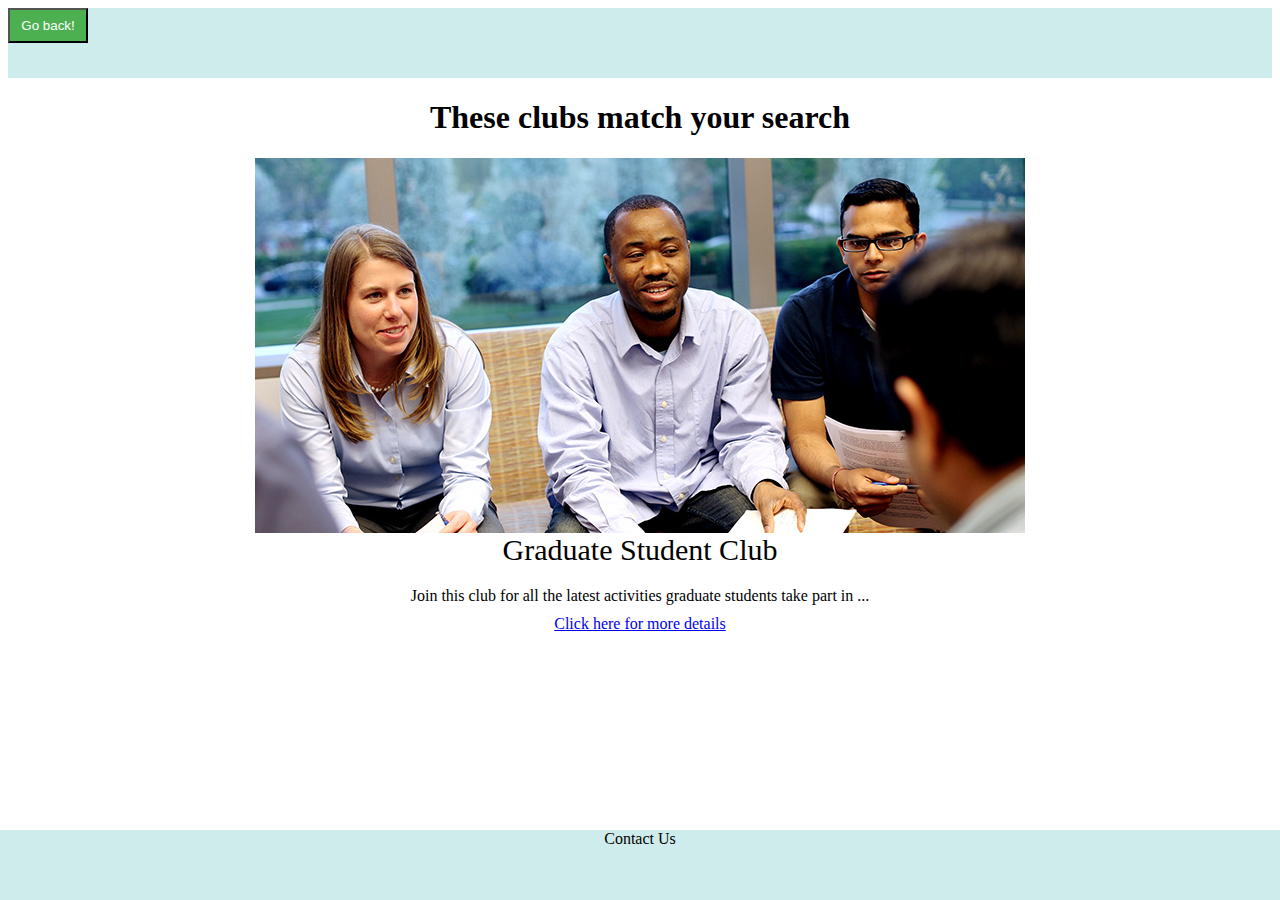
==== page2.html @ fa576d90 "final changes" ====
<html>
<head>
  <title>Album Select</title>
  <link rel="stylesheet" type="text/css" href="css/extras.css"/>
</head>
<body>
  <div id="screen">
    
     <div class = "header">
      <form>
      <input type="button" class="p2button" style="background-color: #4CAF50;color:white;" value="Go back!" onclick="history.back()">
    </form>
    </div>
  </div>
    <header role="header">
      <div class="head-bar">
        <h1>These clubs match your search</h1>
      </div>
    </header>

    <main role="songs collection">
      <div class="albums-album-wrapper">
        <a href="songs.html">
          <img class="club-image " src="images/graduate.jpg" alt="album cover">
        </a>
        <div class="club-header ">
          Graduate Student Club
        </div>
        <div class="club-info ">
          Join this club for all the latest activities graduate students take part in ...
        </div>
        <div class="more-info">
          <a href="page3.html">Click here for more details</a>
        </div>
      </div>


      
    </main >

    <div>
      <footer class="footer">
        <div class="footerbutton">Contact Us</div>
      </footer>
    </div>

  </div>
</body>
</html>
---- css/extras.css ----
ul li {
	border-style: solid;
	border-color: #D3D3D3;
	border-width: 1px;
	padding-top: 2px;
	padding-bottom: 2px;
	padding-left: 2px;
	margin-bottom: 3px;
	margin-right: 5px;
}
.p2button
{
  width: 80px;
  height:35px;
}
.indexheading
{
  margin-top: 1px; 
}
.learn_more_button{
  position: relative;
  left:5px;
}
.container{
  background-color: #CFECEC;
}
.club_title_text{
  padding-left: 5px;
  word-wrap: break-word;
  width: 250px;
  text-size-adjust: auto;
}
.description_text{
  word-wrap: break-word;
  width: 250px;
  border-style: solid;
  border-color:#D3D3D3;
  padding: 5px;
  position: relative;
  left: 5px;
}
.column {
  float: left;
  width: 280px;
  padding-left: 10px;
  padding-bottom: 10px;
  padding-right: 5px;
  position: relative;
  top: 20px;
  bottom: 2px;
  left: 200px;
  margin-right: 9%;
  background-color: #CFECEC;
}
.row{
  display: flex;
}

.popular_images{
  width: 250px;
	height: 180px;
	padding-left:8px;
	padding-top: 22px;
}

.header{
  background-color: #CFECEC;
  height: 70px;
  margin-bottom: 10px;
}

.footer{
  position: fixed;
  left: 0;
  bottom: 0;
  width: 100%;
  background-color: #CFECEC;
  height: 70px;
}
.search_bar{
  text-align: center;
  position: relative;
  top: 10px;
}

.helper_text{
  text-align:center;
  position: relative;
  top:50px; 
  margin-bottom: 4%;
}


/* Add a black background color to the top navigation bar */
.topnav {
  overflow: hidden;
  background-color: #e9e9e9;
}

/* Style the links inside the navigation bar */
.topnav a {
  float: left;
  display: block;
  color: black;
  text-align: center;
  padding: 14px 16px;
  text-decoration: none;
  font-size: 17px;
  position: relative;
  top: 100px;
}
.footerbutton
{
  text-align: center;
}
/* Change the color of links on hover */
.topnav a:hover {
  background-color: #ddd;
  color: black;
}

/* Style the "active" element to highlight the current page */
.topnav a.active {
  background-color: #2196F3;
  color: white;
}

.club-header
{
  font-size: 30px;
    color: black;
  text-align: center;
  margin-bottom: 20px;
}

.head-bar
{
  color: black;
    text-align: center;

}

.club-image
{
  display: block;
  margin-left: auto;
  margin-right: auto;
}
.club-info 
{
      text-align: center;
        margin-bottom: 10px;


}
.more-info
{
      text-align: center;
}

.page3button
{
  width: 83px;
  align-self: left;
}
.w3-wide {letter-spacing: 10px;}
.w3-hover-opacity {cursor: pointer;}

/* Style the search box inside the navigation bar */
.topnav input[type=text] {
  float: right;
  padding: 6px;
  border: none;
  margin-top: 8px;
  margin-right: 16px;
  font-size: 17px;
}

/* When the screen is less than 600px wide, stack the links and the search field vertically instead of horizontally */
@media screen and (max-width: 600px) {
  .topnav a, .topnav input[type=text] {
    float: none;
    display: block;
    text-align: left;
    width: 100%;
    margin: 0;
    padding: 14px;
  }
  .topnav input[type=text] {
    border: 1px solid #ccc;
  }
}
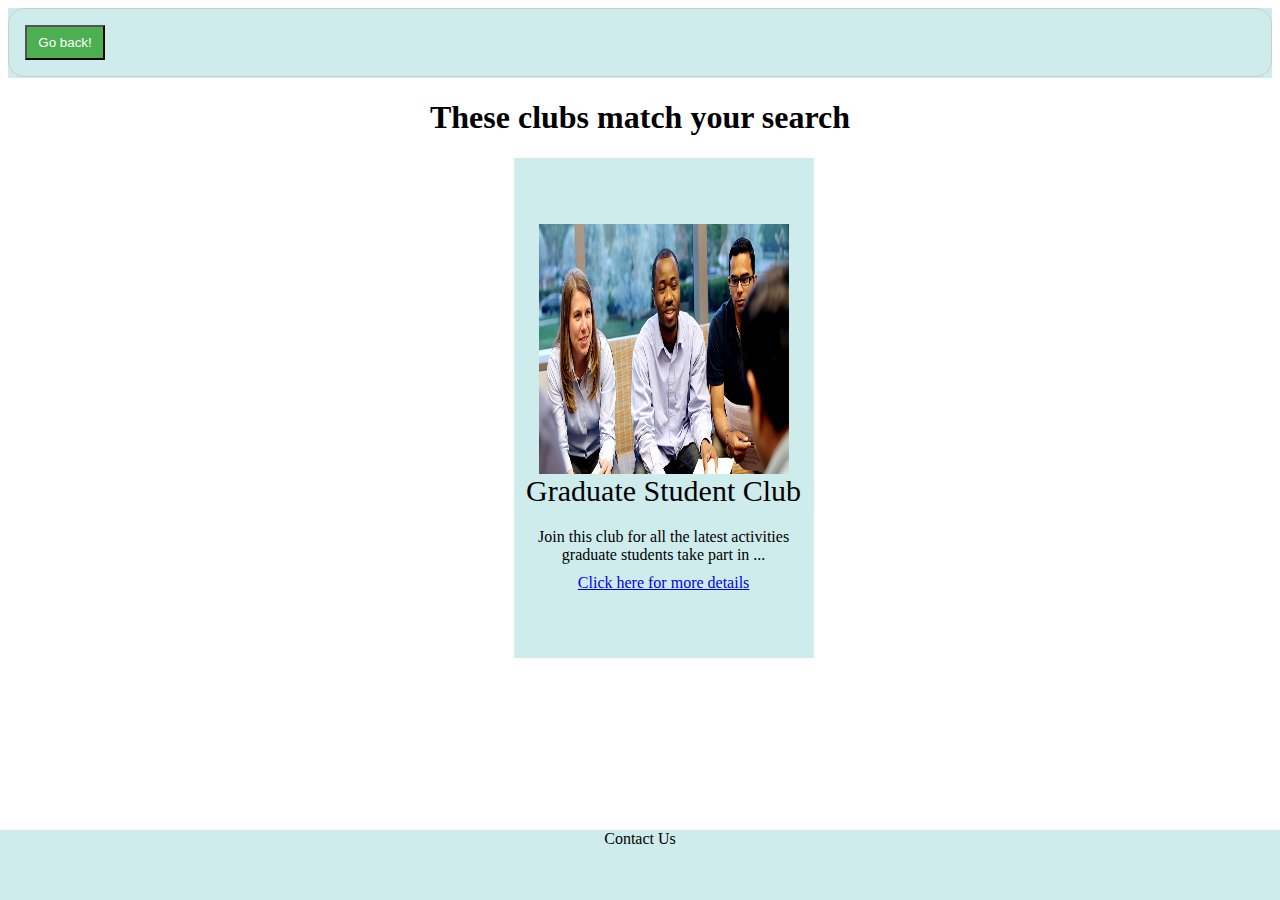
==== commit c24c47c0: "changes" ====
--- a/page2.html
+++ b/page2.html
@@ -7,7 +7,7 @@
 <body>
   <div id="screen">
     
-     <div class = "header">
+     <div class = "header  ">
       <form>
       <input type="button" class="p2button" style="background-color: #4CAF50;color:white;" value="Go back!" onclick="history.back()">
     </form>
@@ -20,8 +20,8 @@
     </header>
 
     <main role="songs collection">
-      <div class="albums-album-wrapper">
-        <a href="songs.html">
+      <div class="club-select-wrapper">
+        <a href="page3.html">
           <img class="club-image " src="images/graduate.jpg" alt="album cover">
         </a>
         <div class="club-header ">
--- a/css/extras.css
+++ b/css/extras.css
@@ -8,6 +8,18 @@
 	margin-bottom: 3px;
 	margin-right: 5px;
 }
+.club-select-wrapper
+{
+    background-color: #CFECEC;
+    width: 300px;
+    height: 500px;
+    align-self: center;
+    position: relative;
+    align-content: center;
+    margin-left: 40%;
+
+}
+
 .p2button
 {
   width: 80px;
@@ -15,7 +27,7 @@
 }
 .indexheading
 {
-  margin-top: 1px; 
+  margin-top: 1px;
 }
 .learn_more_button{
   position: relative;
@@ -86,7 +98,7 @@
 .helper_text{
   text-align:center;
   position: relative;
-  top:50px; 
+  top:50px;
   margin-bottom: 4%;
 }
 
@@ -145,8 +157,10 @@
   display: block;
   margin-left: auto;
   margin-right: auto;
-}
-.club-info 
+  height: 250px;
+  width: 250px;
+}
+.club-info
 {
       text-align: center;
         margin-bottom: 10px;
@@ -190,3 +204,10 @@
     border: 1px solid #ccc;
   }
 }
+
+form {
+  /* Form outline */
+  padding: 1em;
+  border: 1px solid #CCC;
+  border-radius: 1em;
+}
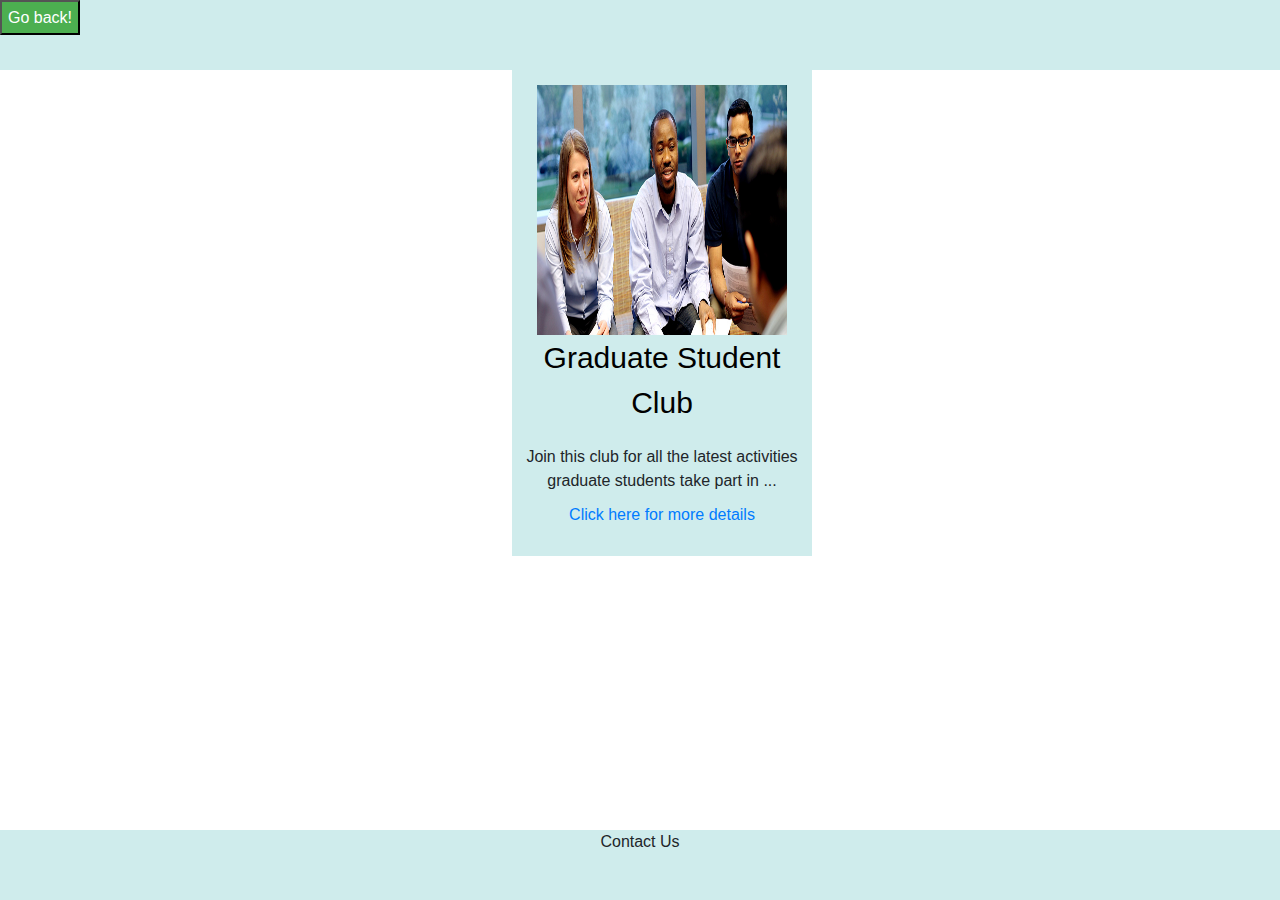
==== commit 37539c44: "Bootstrap links" ====
--- a/page2.html
+++ b/page2.html
@@ -1,12 +1,15 @@
 
 <html>
+<html lang="en">
 <head>
-  <title>Album Select</title>
+  <meta charset="utf-8">
+  <title>Search Resultst</title>
+  <link rel="stylesheet" href="https://stackpath.bootstrapcdn.com/bootstrap/4.3.1/css/bootstrap.min.css" integrity="sha384-ggOyR0iXCbMQv3Xipma34MD+dH/1fQ784/j6cY/iJTQUOhcWr7x9JvoRxT2MZw1T" crossorigin="anonymous">
   <link rel="stylesheet" type="text/css" href="css/extras.css"/>
 </head>
 <body>
   <div id="screen">
-    
+
      <div class = "header  ">
       <form>
       <input type="button" class="p2button" style="background-color: #4CAF50;color:white;" value="Go back!" onclick="history.back()">
@@ -36,7 +39,7 @@
       </div>
 
 
-      
+
     </main >
 
     <div>
@@ -46,6 +49,8 @@
     </div>
 
   </div>
+  <script src="https://code.jquery.com/jquery-3.3.1.slim.min.js" integrity="sha384-q8i/X+965DzO0rT7abK41JStQIAqVgRVzpbzo5smXKp4YfRvH+8abtTE1Pi6jizo" crossorigin="anonymous"></script>
+<script src="https://cdnjs.cloudflare.com/ajax/libs/popper.js/1.14.7/umd/popper.min.js" integrity="sha384-UO2eT0CpHqdSJQ6hJty5KVphtPhzWj9WO1clHTMGa3JDZwrnQq4sF86dIHNDz0W1" crossorigin="anonymous"></script>
+<script src="https://stackpath.bootstrapcdn.com/bootstrap/4.3.1/js/bootstrap.min.js" integrity="sha384-JjSmVgyd0p3pXB1rRibZUAYoIIy6OrQ6VrjIEaFf/nJGzIxFDsf4x0xIM+B07jRM" crossorigin="anonymous"></script>
 </body>
 </html>
-
--- a/css/extras.css
+++ b/css/extras.css
@@ -19,7 +19,41 @@
     margin-left: 40%;
 
 }
-
+#comm
+{
+    margin-left: 20px;
+
+}
+#title
+{
+  margin-left: 20px;
+}
+#month
+{
+  margin-left: 20px;
+}
+#day
+{
+  margin-left: 20px;
+}
+#year
+{
+  margin-left: 20px;
+}
+#page4button
+{
+  left: 40px;
+  position: relative;
+}
+#name
+{
+  margin-left: 20px;
+}
+.comment_box{
+  border-style: solid;
+  border-color: black;
+  width: 50%;
+}
 .p2button
 {
   width: 80px;
@@ -28,6 +62,7 @@
 .indexheading
 {
   margin-top: 1px;
+  text-align: center;
 }
 .learn_more_button{
   position: relative;
@@ -35,47 +70,61 @@
 }
 .container{
   background-color: #CFECEC;
+}
+.suggestionForm{
+  text-align: center;
+  position: relative;
+  top: 100px;
 }
 .club_title_text{
   padding-left: 5px;
   word-wrap: break-word;
   width: 250px;
   text-size-adjust: auto;
+  text-align: center;
+  position: relative;
+  left:  250px;
 }
 .description_text{
   word-wrap: break-word;
-  width: 250px;
+  width: 700px;
   border-style: solid;
   border-color:#D3D3D3;
   padding: 5px;
   position: relative;
-  left: 5px;
-}
-.column {
-  float: left;
-  width: 280px;
-  padding-left: 10px;
-  padding-bottom: 10px;
-  padding-right: 5px;
-  position: relative;
-  top: 20px;
-  bottom: 2px;
-  left: 200px;
-  margin-right: 9%;
-  background-color: #CFECEC;
-}
-.row{
-  display: flex;
+  left: 30px;
+  text-align:center;
+}
+
+.pop_clubs{
+  margin: auto;
+  width: 50%;
+  border: 3px;
+  border-style: solid;
+  border-color: #D3D3D3 ;
+  padding: 10px;
+  position: relative;
+  top: 380px;
+  height: 350px;
+  z-index: 1;
 }
 
 .popular_images{
-  width: 250px;
+  position: relative;  
+  width: 800px;
 	height: 180px;
-	padding-left:8px;
-	padding-top: 22px;
+  padding-left:8px;
+  padding-right: 8px;
+  padding-top: 8px;
+  padding-bottom: 8px;
+  z-index: -1;
 }
 
 .header{
+  position: fixed;
+  left: 0;
+  top: 0;
+  width: 100%;
   background-color: #CFECEC;
   height: 70px;
   margin-bottom: 10px;
@@ -92,15 +141,30 @@
 .search_bar{
   text-align: center;
   position: relative;
-  top: 10px;
-}
-
-.helper_text{
-  text-align:center;
-  position: relative;
-  top:50px;
+  top: 150px;
+}
+
+
+.helper_text_title{
+  text-align:center;
+  position: relative;
+  top:5px;
   margin-bottom: 4%;
 }
+
+.helper_text_sub2{
+  text-align:center;
+  position: relative;
+  top: 385px;
+  font-size: smaller;
+}
+.helper_text_sub1{
+  text-align:center;
+  position: relative;
+  top: 270px;
+  font-size: smaller;
+}
+
 
 
 /* Add a black background color to the top navigation bar */
@@ -204,10 +268,3 @@
     border: 1px solid #ccc;
   }
 }
-
-form {
-  /* Form outline */
-  padding: 1em;
-  border: 1px solid #CCC;
-  border-radius: 1em;
-}
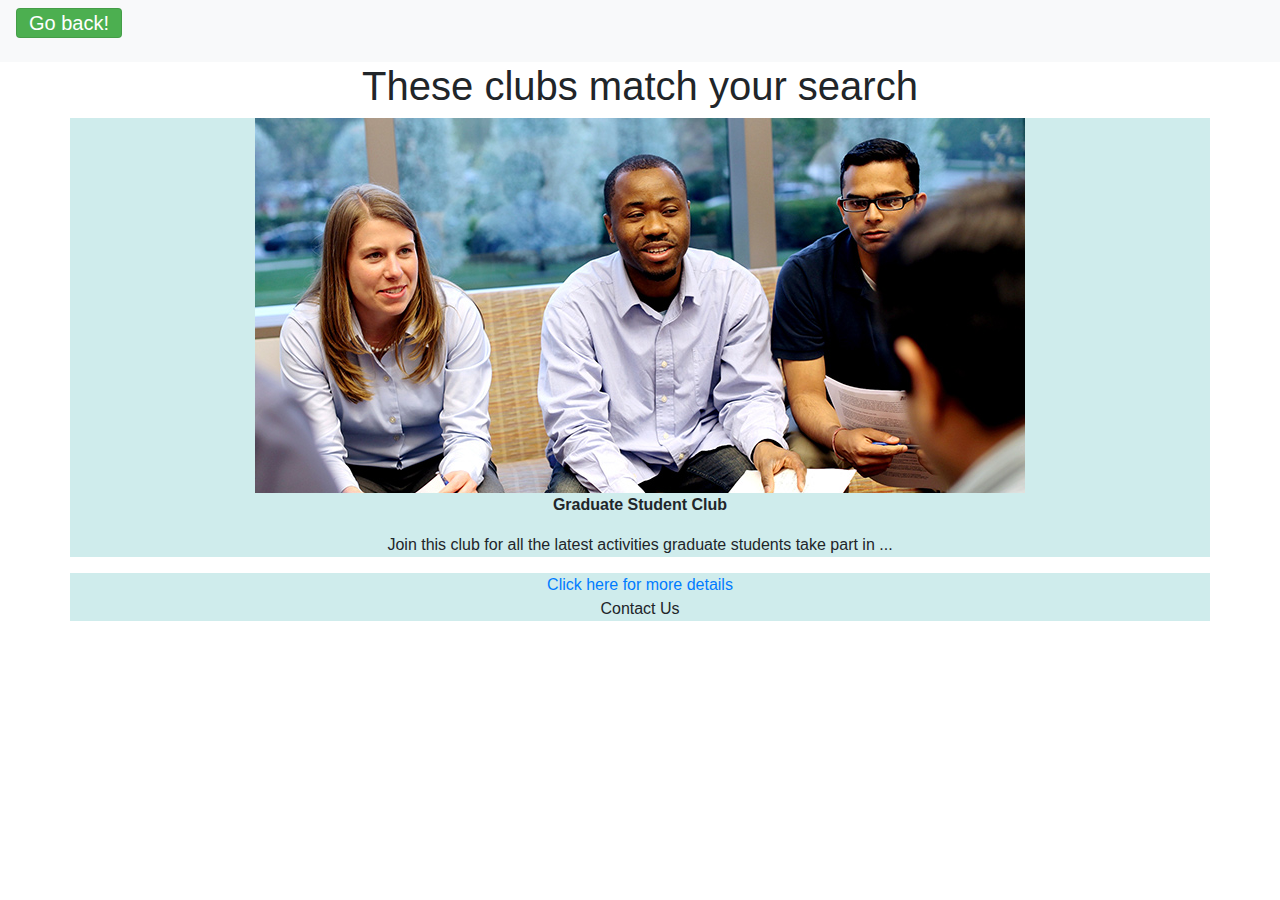
==== commit 5df891c3: "changes" ====
--- a/page2.html
+++ b/page2.html
@@ -1,56 +1,47 @@
-
 <html>
 <html lang="en">
+
 <head>
   <meta charset="utf-8">
-  <title>Search Resultst</title>
+  <title>Search Results</title>
   <link rel="stylesheet" href="https://stackpath.bootstrapcdn.com/bootstrap/4.3.1/css/bootstrap.min.css" integrity="sha384-ggOyR0iXCbMQv3Xipma34MD+dH/1fQ784/j6cY/iJTQUOhcWr7x9JvoRxT2MZw1T" crossorigin="anonymous">
-  <link rel="stylesheet" type="text/css" href="css/extras.css"/>
+  <link rel="stylesheet" type="text/css" href="css/extras.css" />
 </head>
+
 <body>
   <div id="screen">
-
-     <div class = "header  ">
+    <nav class="navbar navbar-light bg-light">
       <form>
-      <input type="button" class="p2button" style="background-color: #4CAF50;color:white;" value="Go back!" onclick="history.back()">
-    </form>
+        <input type="button" class="navbar-toggler" style="background-color: #4CAF50;color:white;" value="Go back!" onclick="history.back()">
+      </form>
+    </nav>
+  </div>
+  <h1 class="text-center">These clubs match your search</h1>
+  <div class="container">
+    <a href="page3.html">
+      <div class="text-center">
+        <img src="images/graduate.jpg" alt="graduate club photo"></div>
+    </a>
+    <div class="text-center">
+      <p class="font-weight-bold">
+        Graduate Student Club
+      </p>
     </div>
+    <p class="text-center">
+      Join this club for all the latest activities graduate students take part in ...
+    </p>
   </div>
-    <header role="header">
-      <div class="head-bar">
-        <h1>These clubs match your search</h1>
-      </div>
-    </header>
-
-    <main role="songs collection">
-      <div class="club-select-wrapper">
-        <a href="page3.html">
-          <img class="club-image " src="images/graduate.jpg" alt="album cover">
-        </a>
-        <div class="club-header ">
-          Graduate Student Club
-        </div>
-        <div class="club-info ">
-          Join this club for all the latest activities graduate students take part in ...
-        </div>
-        <div class="more-info">
-          <a href="page3.html">Click here for more details</a>
-        </div>
-      </div>
+  <div class="container"> <div class = "text-center">
+    <a href="page3.html">Click here for more details</a></div>
 
 
-
-    </main >
-
-    <div>
-      <footer class="footer">
-        <div class="footerbutton">Contact Us</div>
-      </footer>
-    </div>
-
+    <footer>
+      <div class="footerbutton">Contact Us</div>
+    </footer>
   </div>
   <script src="https://code.jquery.com/jquery-3.3.1.slim.min.js" integrity="sha384-q8i/X+965DzO0rT7abK41JStQIAqVgRVzpbzo5smXKp4YfRvH+8abtTE1Pi6jizo" crossorigin="anonymous"></script>
-<script src="https://cdnjs.cloudflare.com/ajax/libs/popper.js/1.14.7/umd/popper.min.js" integrity="sha384-UO2eT0CpHqdSJQ6hJty5KVphtPhzWj9WO1clHTMGa3JDZwrnQq4sF86dIHNDz0W1" crossorigin="anonymous"></script>
-<script src="https://stackpath.bootstrapcdn.com/bootstrap/4.3.1/js/bootstrap.min.js" integrity="sha384-JjSmVgyd0p3pXB1rRibZUAYoIIy6OrQ6VrjIEaFf/nJGzIxFDsf4x0xIM+B07jRM" crossorigin="anonymous"></script>
+  <script src="https://cdnjs.cloudflare.com/ajax/libs/popper.js/1.14.7/umd/popper.min.js" integrity="sha384-UO2eT0CpHqdSJQ6hJty5KVphtPhzWj9WO1clHTMGa3JDZwrnQq4sF86dIHNDz0W1" crossorigin="anonymous"></script>
+  <script src="https://stackpath.bootstrapcdn.com/bootstrap/4.3.1/js/bootstrap.min.js" integrity="sha384-JjSmVgyd0p3pXB1rRibZUAYoIIy6OrQ6VrjIEaFf/nJGzIxFDsf4x0xIM+B07jRM" crossorigin="anonymous"></script>
 </body>
+
 </html>
--- a/css/extras.css
+++ b/css/extras.css
@@ -110,7 +110,7 @@
 }
 
 .popular_images{
-  position: relative;  
+  position: relative;
   width: 800px;
 	height: 180px;
   padding-left:8px;
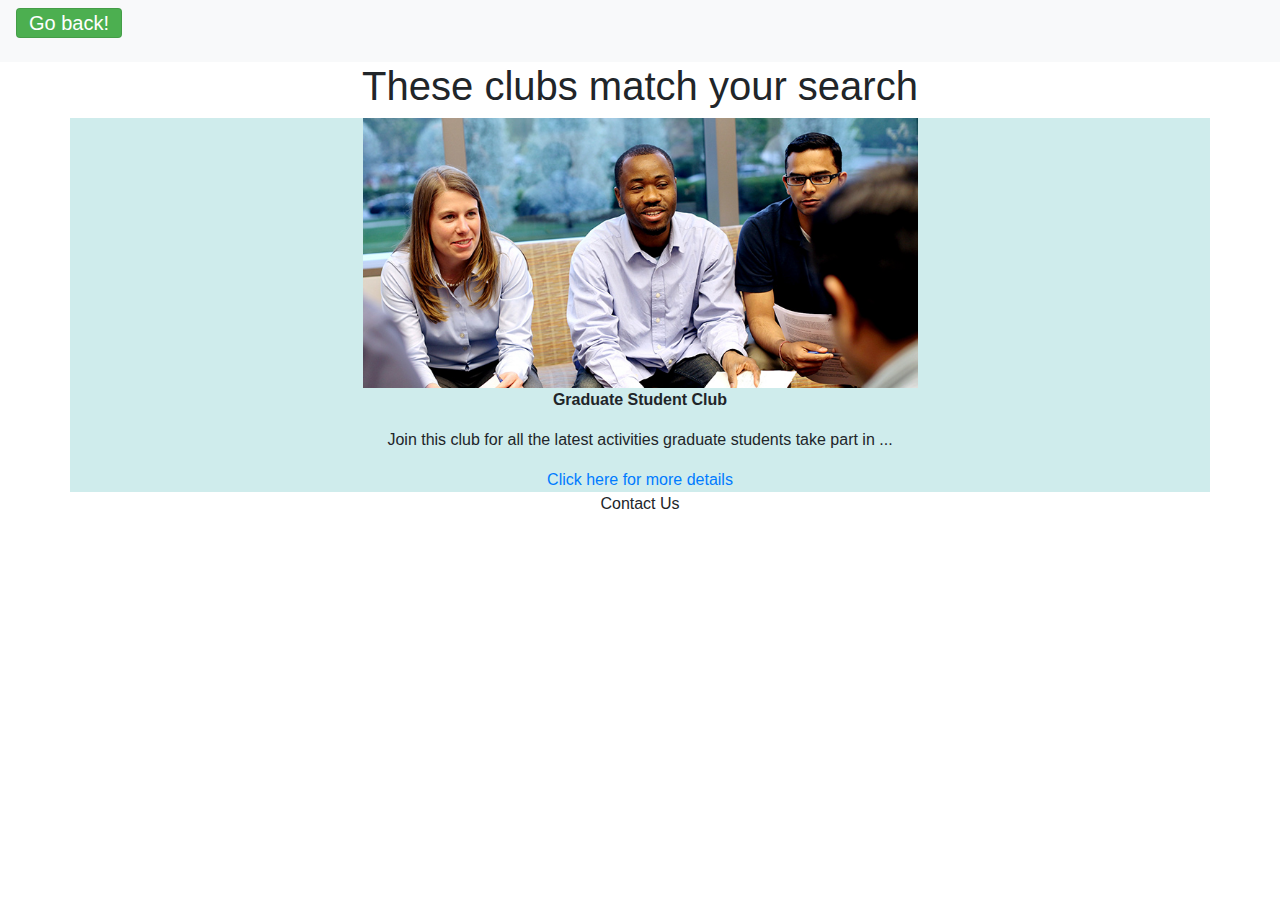
==== commit 861154d8: "Bootstrap changes" ====
--- a/page2.html
+++ b/page2.html
@@ -20,7 +20,7 @@
   <div class="container">
     <a href="page3.html">
       <div class="text-center">
-        <img src="images/graduate.jpg" alt="graduate club photo"></div>
+        <img src="images/graduate.jpg" class = "w-50" alt="graduate club photo"></div>
     </a>
     <div class="text-center">
       <p class="font-weight-bold">
@@ -30,15 +30,15 @@
     <p class="text-center">
       Join this club for all the latest activities graduate students take part in ...
     </p>
+
+    <div class="text-center">
+      <a href="page3.html">Click here for more details</a></div>
   </div>
-  <div class="container"> <div class = "text-center">
-    <a href="page3.html">Click here for more details</a></div>
 
 
-    <footer>
-      <div class="footerbutton">Contact Us</div>
-    </footer>
-  </div>
+  <footer>
+    <div class="footerbutton">Contact Us</div>
+  </footer>
   <script src="https://code.jquery.com/jquery-3.3.1.slim.min.js" integrity="sha384-q8i/X+965DzO0rT7abK41JStQIAqVgRVzpbzo5smXKp4YfRvH+8abtTE1Pi6jizo" crossorigin="anonymous"></script>
   <script src="https://cdnjs.cloudflare.com/ajax/libs/popper.js/1.14.7/umd/popper.min.js" integrity="sha384-UO2eT0CpHqdSJQ6hJty5KVphtPhzWj9WO1clHTMGa3JDZwrnQq4sF86dIHNDz0W1" crossorigin="anonymous"></script>
   <script src="https://stackpath.bootstrapcdn.com/bootstrap/4.3.1/js/bootstrap.min.js" integrity="sha384-JjSmVgyd0p3pXB1rRibZUAYoIIy6OrQ6VrjIEaFf/nJGzIxFDsf4x0xIM+B07jRM" crossorigin="anonymous"></script>
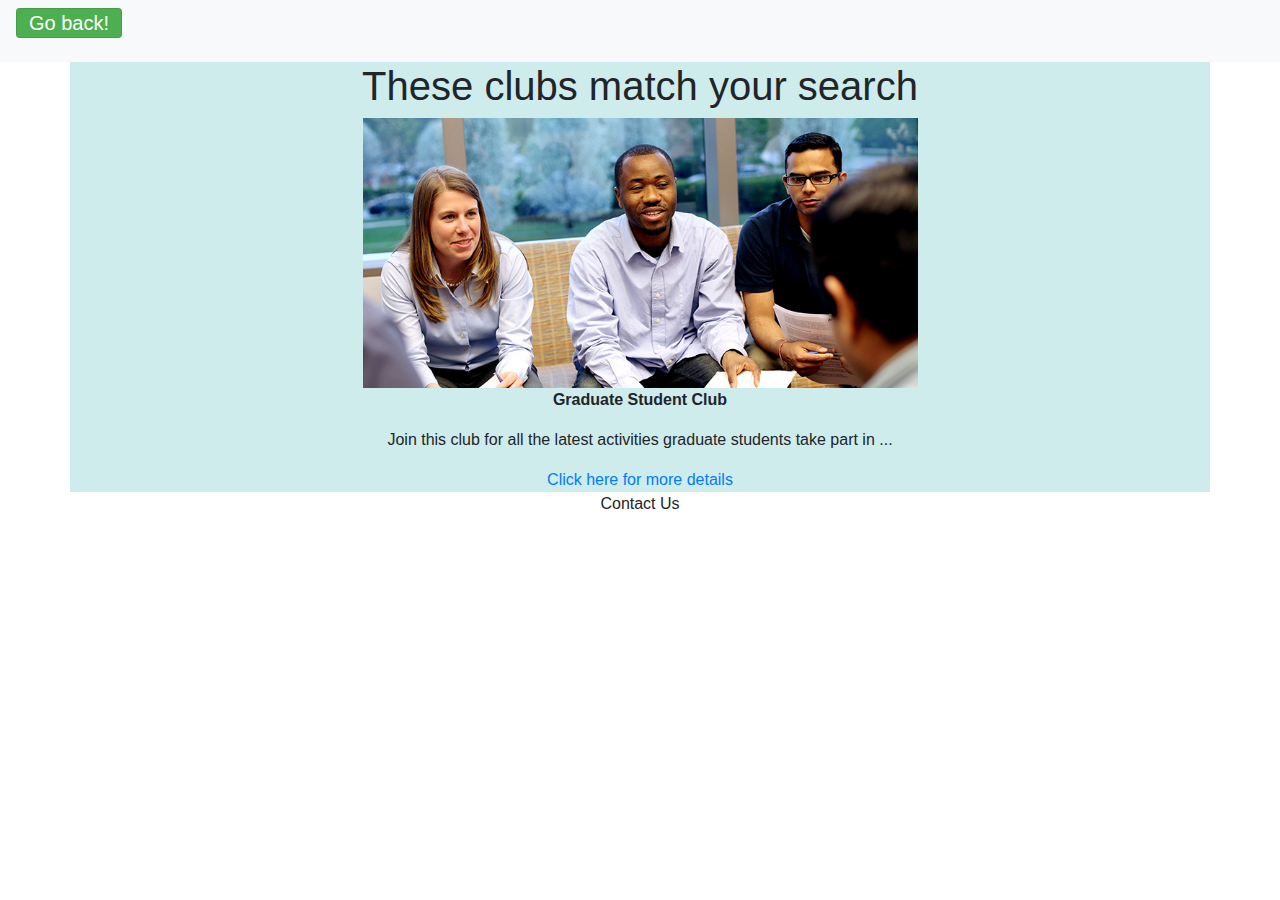
==== commit 16a19297: "final prototype" ====
--- a/page2.html
+++ b/page2.html
@@ -16,8 +16,9 @@
       </form>
     </nav>
   </div>
+    <div class="container">
   <h1 class="text-center">These clubs match your search</h1>
-  <div class="container">
+
     <a href="page3.html">
       <div class="text-center">
         <img src="images/graduate.jpg" class = "w-50" alt="graduate club photo"></div>
--- a/css/extras.css
+++ b/css/extras.css
@@ -52,7 +52,7 @@
 .comment_box{
   border-style: solid;
   border-color: black;
-  width: 50%;
+  width: 100%;
 }
 .p2button
 {
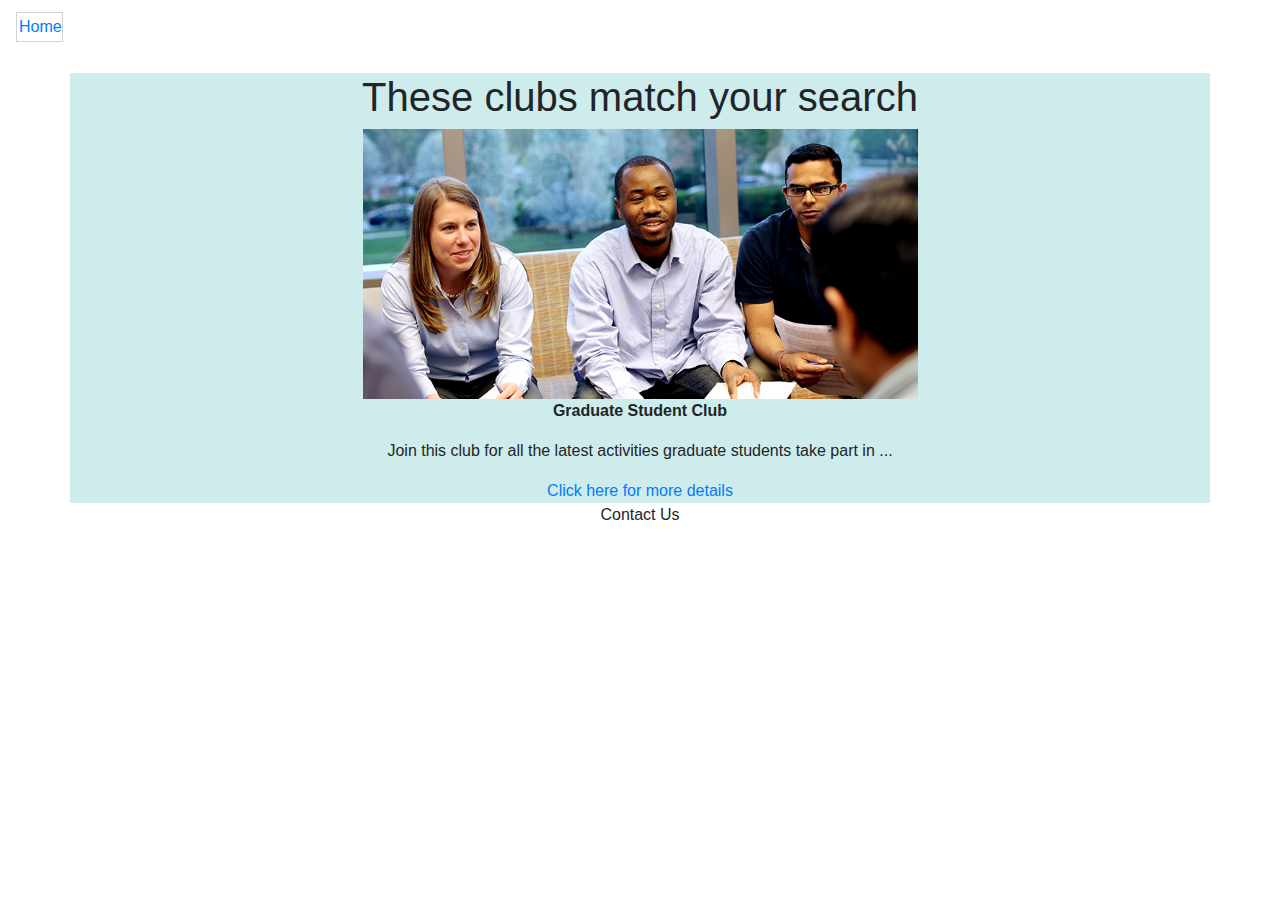
==== commit af439529: "graphic design changes" ====
--- a/page2.html
+++ b/page2.html
@@ -10,39 +10,42 @@
 
 <body>
   <div id="screen">
-    <nav class="navbar navbar-light bg-light">
+    <nav >
       <form>
-        <input type="button" class="navbar-toggler" style="background-color: #4CAF50;color:white;" value="Go back!" onclick="history.back()">
+        <ul class="breadcrumb" style="background: white;">
+          <li><a href="index.html">Home</a></li>
+          
+        </ul>
       </form>
     </nav>
   </div>
-    <div class="container">
-  <h1 class="text-center">These clubs match your search</h1>
+  <div class="container">
+    <h1 class="text-center">These clubs match your search</h1>
 
     <a href="page3.html">
       <div class="text-center">
         <img src="images/graduate.jpg" class = "w-50" alt="graduate club photo"></div>
-    </a>
-    <div class="text-center">
-      <p class="font-weight-bold">
-        Graduate Student Club
+      </a>
+      <div class="text-center">
+        <p class="font-weight-bold">
+          Graduate Student Club
+        </p>
+      </div>
+      <p class="text-center">
+        Join this club for all the latest activities graduate students take part in ...
       </p>
-    </div>
-    <p class="text-center">
-      Join this club for all the latest activities graduate students take part in ...
-    </p>
 
-    <div class="text-center">
-      <a href="page3.html">Click here for more details</a></div>
-  </div>
+      <div class="text-center">
+        <a href="page3.html">Click here for more details</a></div>
+      </div>
 
 
-  <footer>
-    <div class="footerbutton">Contact Us</div>
-  </footer>
-  <script src="https://code.jquery.com/jquery-3.3.1.slim.min.js" integrity="sha384-q8i/X+965DzO0rT7abK41JStQIAqVgRVzpbzo5smXKp4YfRvH+8abtTE1Pi6jizo" crossorigin="anonymous"></script>
-  <script src="https://cdnjs.cloudflare.com/ajax/libs/popper.js/1.14.7/umd/popper.min.js" integrity="sha384-UO2eT0CpHqdSJQ6hJty5KVphtPhzWj9WO1clHTMGa3JDZwrnQq4sF86dIHNDz0W1" crossorigin="anonymous"></script>
-  <script src="https://stackpath.bootstrapcdn.com/bootstrap/4.3.1/js/bootstrap.min.js" integrity="sha384-JjSmVgyd0p3pXB1rRibZUAYoIIy6OrQ6VrjIEaFf/nJGzIxFDsf4x0xIM+B07jRM" crossorigin="anonymous"></script>
-</body>
+      <footer>
+        <div class="footerbutton">Contact Us</div>
+      </footer>
+      <script src="https://code.jquery.com/jquery-3.3.1.slim.min.js" integrity="sha384-q8i/X+965DzO0rT7abK41JStQIAqVgRVzpbzo5smXKp4YfRvH+8abtTE1Pi6jizo" crossorigin="anonymous"></script>
+      <script src="https://cdnjs.cloudflare.com/ajax/libs/popper.js/1.14.7/umd/popper.min.js" integrity="sha384-UO2eT0CpHqdSJQ6hJty5KVphtPhzWj9WO1clHTMGa3JDZwrnQq4sF86dIHNDz0W1" crossorigin="anonymous"></script>
+      <script src="https://stackpath.bootstrapcdn.com/bootstrap/4.3.1/js/bootstrap.min.js" integrity="sha384-JjSmVgyd0p3pXB1rRibZUAYoIIy6OrQ6VrjIEaFf/nJGzIxFDsf4x0xIM+B07jRM" crossorigin="anonymous"></script>
+    </body>
 
-</html>
+    </html>
